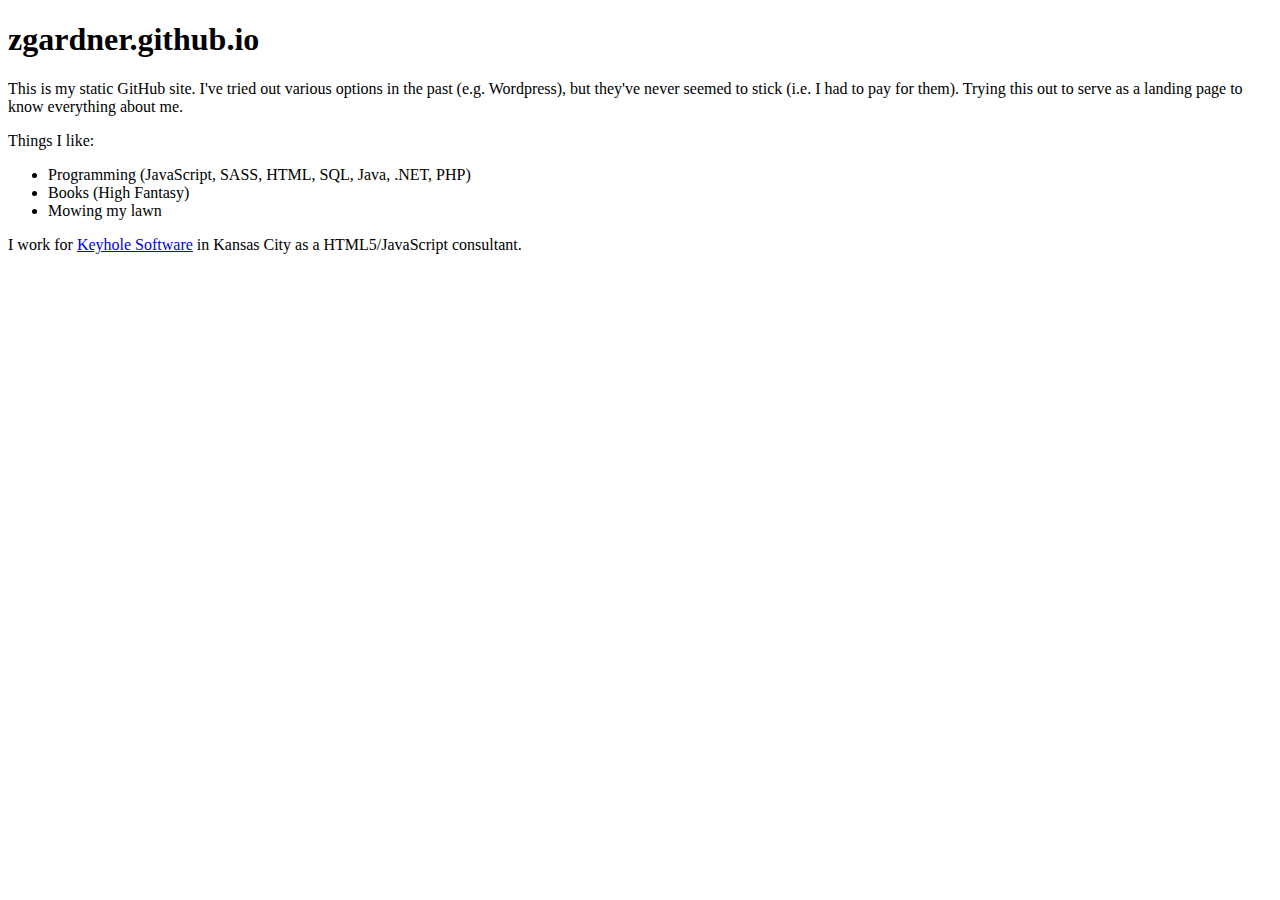
==== index.html @ 9a30b1f0 "Added more info about me." ====
<!DOCTYPE html>
<html>
	<head>
		<title>Zach Gardner - zgardner.github.io</title>
	</head>
	<body>
		<h1>zgardner.github.io</h1>
		<p>
			This is my static GitHub site. I've tried out various options in the past (e.g. Wordpress), but they've never seemed to stick (i.e. I had to pay for them). Trying this out to serve as a landing page to know everything about me.
		</p>
		<p>
			Things I like:
			<ul>
				<li>
					Programming (JavaScript, SASS, HTML, SQL, Java, .NET, PHP)
				</li>
				<li>
					Books (High Fantasy)
				</li>
				<li>
					Mowing my lawn
				</li>
			</ul>
		</p>
		<p>
			I work for <a href="https://keyholesoftware.com">Keyhole Software</a> in Kansas City as a HTML5/JavaScript consultant.
		</p>
	</body>
</html>
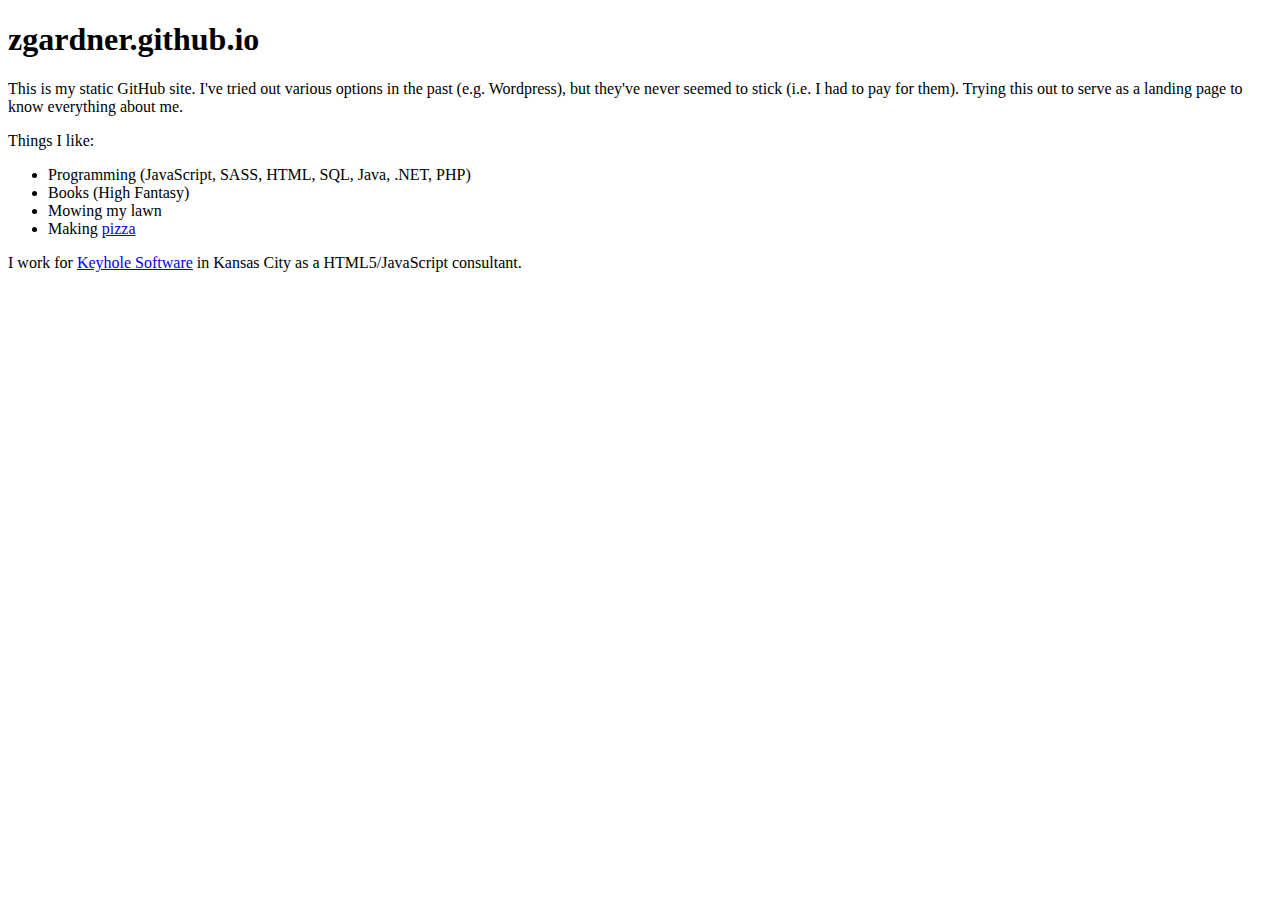
==== commit d2608570: "Added link to pizza dough." ====
--- a/index.html
+++ b/index.html
@@ -20,6 +20,9 @@
 				<li>
 					Mowing my lawn
 				</li>
+				<li>
+					Making <a href="http://goldmedalflour.bettycrocker.com/recipes/homemade-pizza-dough/9d19ce77-1774-4f7e-b52f-296fa3eff234">pizza</a>
+				</li>
 			</ul>
 		</p>
 		<p>
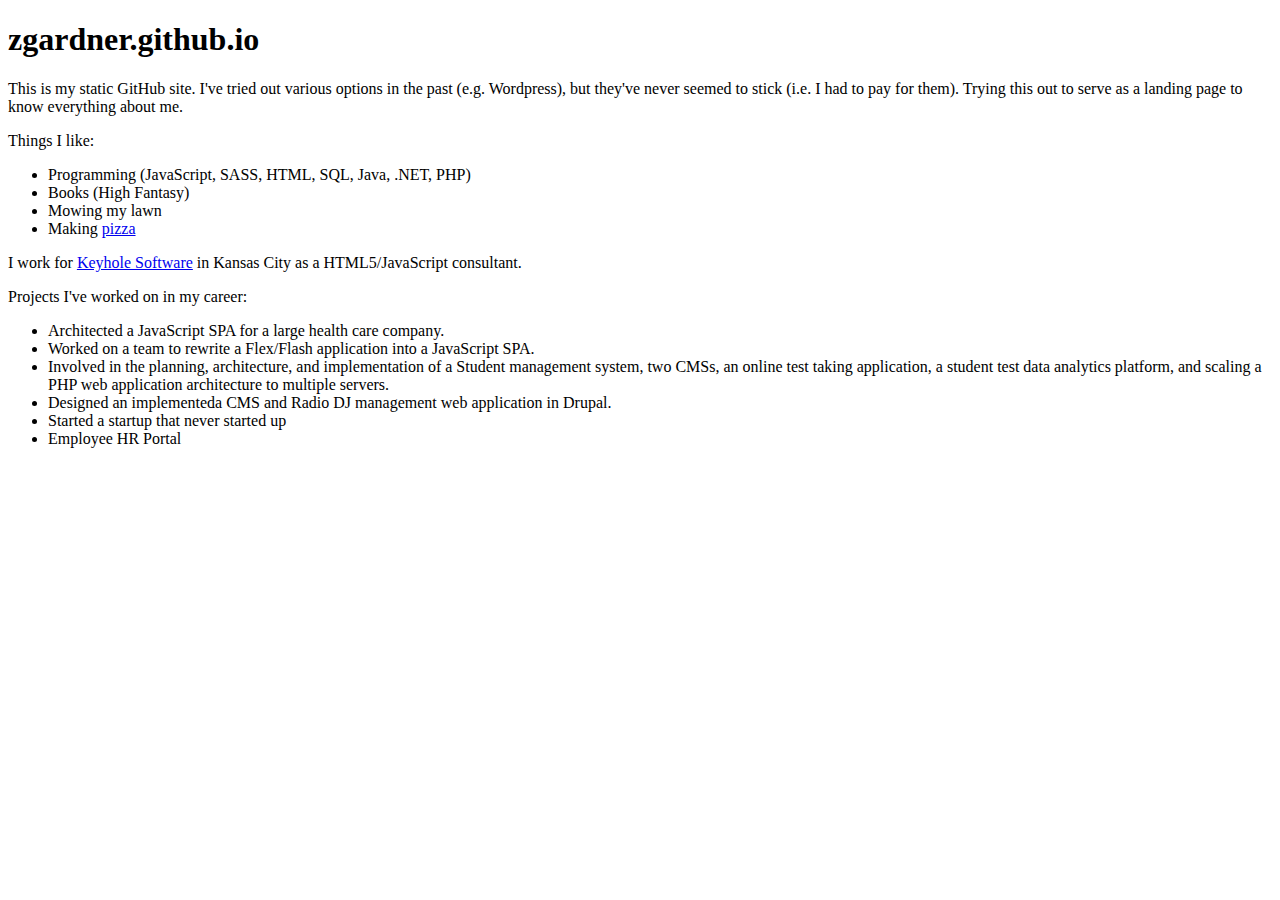
==== commit 2c686774: "Added projects I've worked on." ====
--- a/index.html
+++ b/index.html
@@ -28,5 +28,28 @@
 		<p>
 			I work for <a href="https://keyholesoftware.com">Keyhole Software</a> in Kansas City as a HTML5/JavaScript consultant.
 		</p>
+		<p>
+			Projects I've worked on in my career:
+			<ul>
+				<li>
+					Architected a JavaScript SPA for a large health care company.
+				</li>
+				<li>
+					Worked on a team to rewrite a Flex/Flash application into a JavaScript SPA.
+				</li>
+				<li>
+					Involved in the planning, architecture, and implementation of a Student management system, two CMSs, an online test taking application, a student test data analytics platform, and scaling a PHP web application architecture to multiple servers.
+				</li>
+				<li>
+					Designed an implementeda CMS and Radio DJ management web application in Drupal.
+				</li>
+				<li>
+					Started a startup that never started up
+				</li>
+				<li>
+					Employee HR Portal
+				</li>
+			</ul>
+		</p>
 	</body>
 </html>
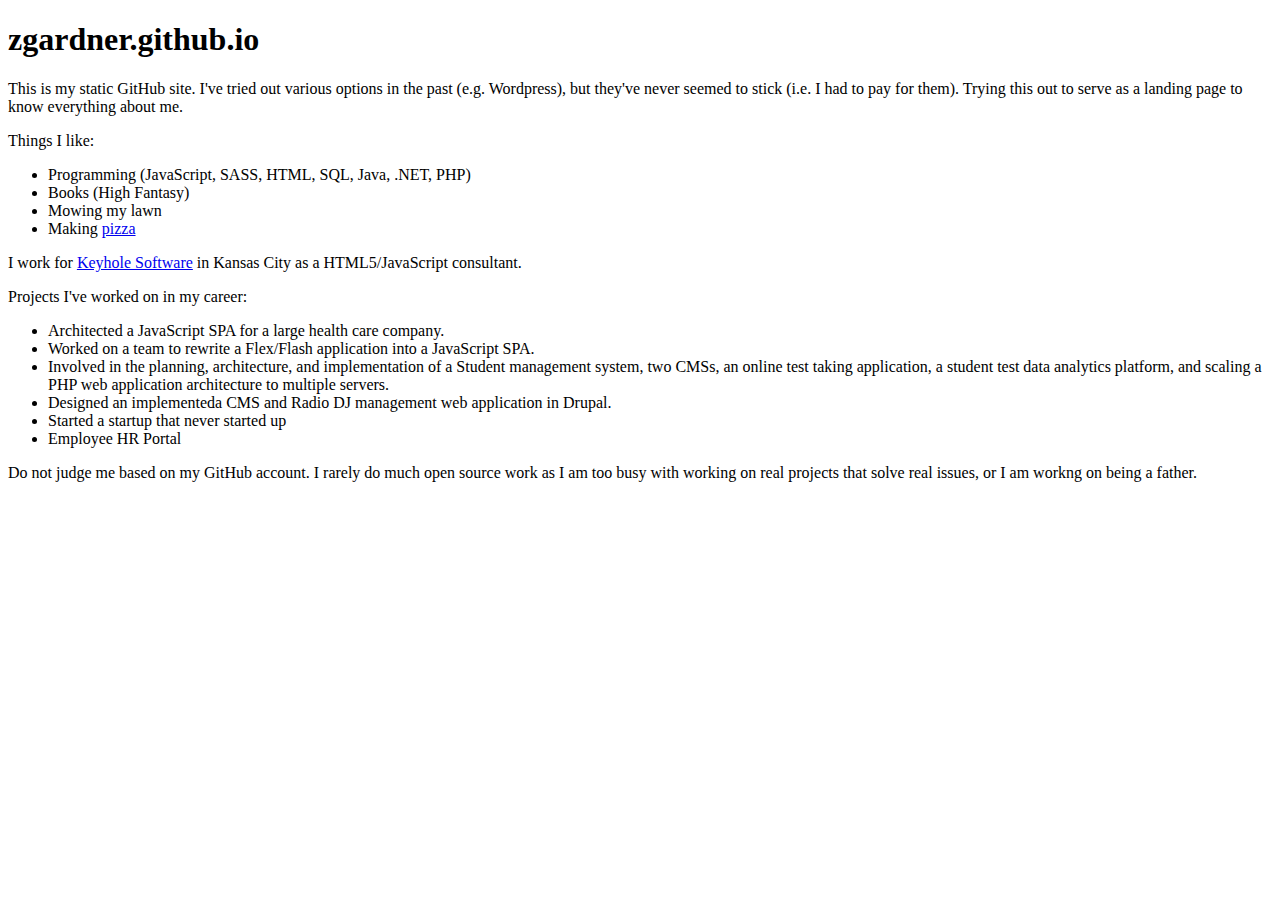
==== commit 3b93004a: "Added disclaimer about github." ====
--- a/index.html
+++ b/index.html
@@ -51,5 +51,8 @@
 				</li>
 			</ul>
 		</p>
+		<p>
+			Do not judge me based on my GitHub account. I rarely do much open source work as I am too busy with working on real projects that solve real issues, or I am workng on being a father.
+		</p>
 	</body>
 </html>
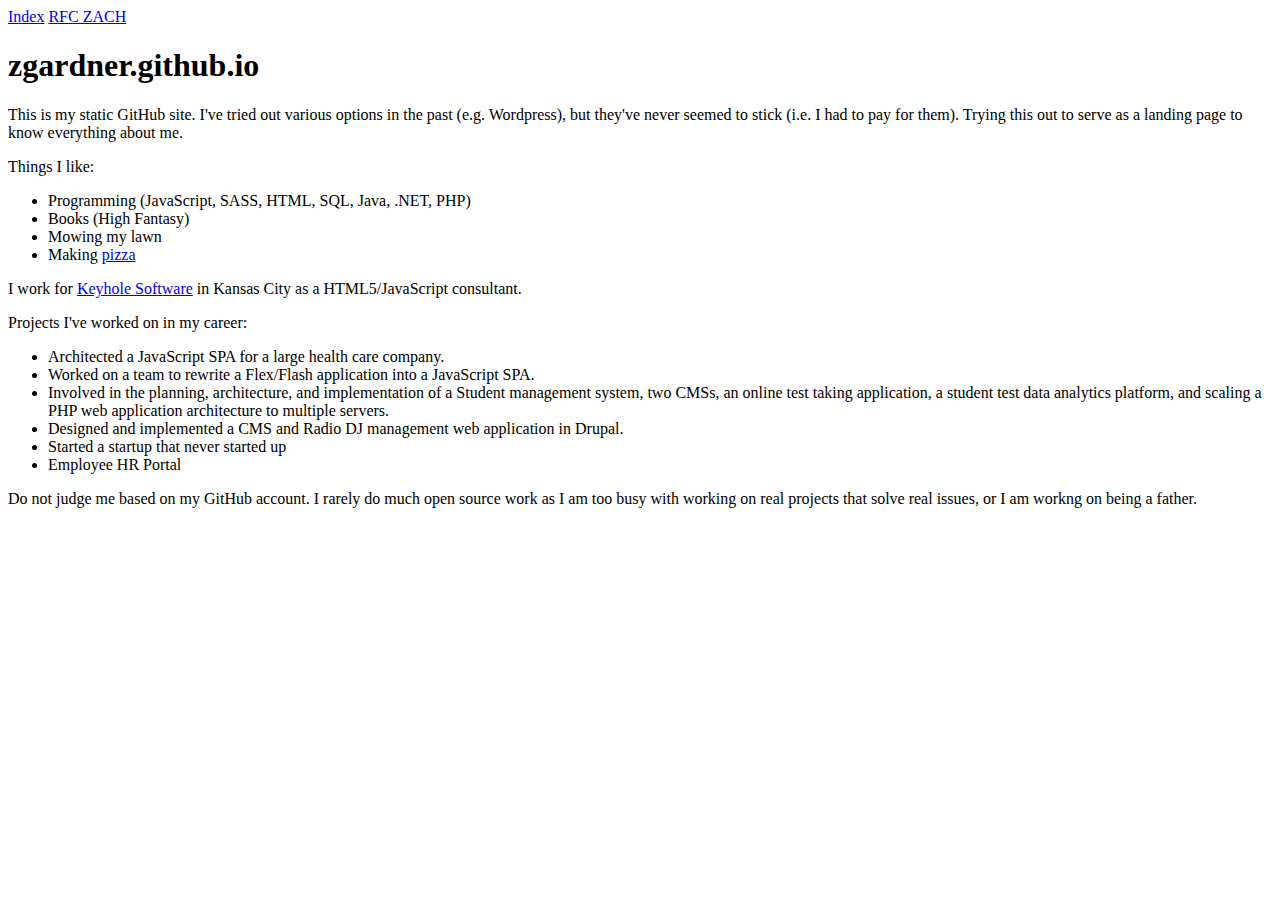
==== commit 207444d3: "Added the rfc zach page, and added it to navigation." ====
--- a/index.html
+++ b/index.html
@@ -4,55 +4,59 @@
 		<title>Zach Gardner - zgardner.github.io</title>
 	</head>
 	<body>
+        <nav>
+            <a href="/index.html" title="Index">Index</a>
+            <a href="/rfc-zach.html" title="RFC ZACH">RFC ZACH</a>
+        </nav>
 		<h1>zgardner.github.io</h1>
-		<p>
-			This is my static GitHub site. I've tried out various options in the past (e.g. Wordpress), but they've never seemed to stick (i.e. I had to pay for them). Trying this out to serve as a landing page to know everything about me.
-		</p>
-		<p>
-			Things I like:
-			<ul>
-				<li>
-					Programming (JavaScript, SASS, HTML, SQL, Java, .NET, PHP)
-				</li>
-				<li>
-					Books (High Fantasy)
-				</li>
-				<li>
-					Mowing my lawn
-				</li>
-				<li>
-					Making <a href="http://goldmedalflour.bettycrocker.com/recipes/homemade-pizza-dough/9d19ce77-1774-4f7e-b52f-296fa3eff234">pizza</a>
-				</li>
-			</ul>
-		</p>
-		<p>
-			I work for <a href="https://keyholesoftware.com">Keyhole Software</a> in Kansas City as a HTML5/JavaScript consultant.
-		</p>
-		<p>
-			Projects I've worked on in my career:
-			<ul>
-				<li>
-					Architected a JavaScript SPA for a large health care company.
-				</li>
-				<li>
-					Worked on a team to rewrite a Flex/Flash application into a JavaScript SPA.
-				</li>
-				<li>
-					Involved in the planning, architecture, and implementation of a Student management system, two CMSs, an online test taking application, a student test data analytics platform, and scaling a PHP web application architecture to multiple servers.
-				</li>
-				<li>
-					Designed an implementeda CMS and Radio DJ management web application in Drupal.
-				</li>
-				<li>
-					Started a startup that never started up
-				</li>
-				<li>
-					Employee HR Portal
-				</li>
-			</ul>
-		</p>
-		<p>
-			Do not judge me based on my GitHub account. I rarely do much open source work as I am too busy with working on real projects that solve real issues, or I am workng on being a father.
-		</p>
+        <p>
+            This is my static GitHub site. I've tried out various options in the past (e.g. Wordpress), but they've never seemed to stick (i.e. I had to pay for them). Trying this out to serve as a landing page to know everything about me.
+        </p>
+        <p>
+            Things I like:
+            <ul>
+                <li>
+                    Programming (JavaScript, SASS, HTML, SQL, Java, .NET, PHP)
+                </li>
+                <li>
+                    Books (High Fantasy)
+                </li>
+                <li>
+                    Mowing my lawn
+                </li>
+                <li>
+                    Making <a href="http://goldmedalflour.bettycrocker.com/recipes/homemade-pizza-dough/9d19ce77-1774-4f7e-b52f-296fa3eff234">pizza</a>
+                </li>
+            </ul>
+        </p>
+        <p>
+            I work for <a href="https://keyholesoftware.com">Keyhole Software</a> in Kansas City as a HTML5/JavaScript consultant.
+        </p>
+        <p>
+            Projects I've worked on in my career:
+            <ul>
+                <li>
+                    Architected a JavaScript SPA for a large health care company.
+                </li>
+                <li>
+                    Worked on a team to rewrite a Flex/Flash application into a JavaScript SPA.
+                </li>
+                <li>
+                    Involved in the planning, architecture, and implementation of a Student management system, two CMSs, an online test taking application, a student test data analytics platform, and scaling a PHP web application architecture to multiple servers.
+                </li>
+                <li>
+                    Designed and implemented a CMS and Radio DJ management web application in Drupal.
+                </li>
+                <li>
+                    Started a startup that never started up
+                </li>
+                <li>
+                    Employee HR Portal
+                </li>
+            </ul>
+        </p>
+        <p>
+            Do not judge me based on my GitHub account. I rarely do much open source work as I am too busy with working on real projects that solve real issues, or I am workng on being a father.
+        </p>
 	</body>
-</html>
+</html>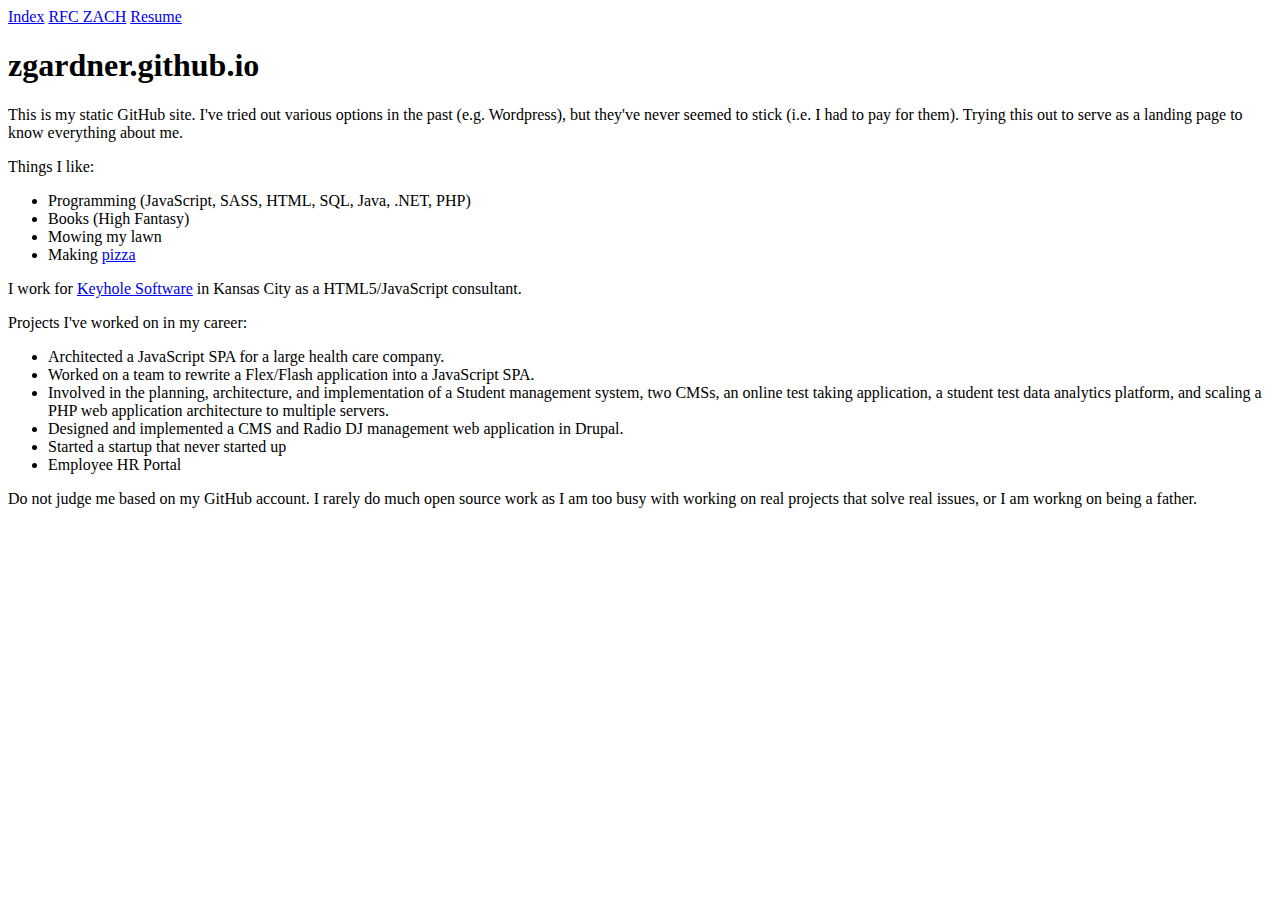
==== commit 2fa14130: "Started on a resume." ====
--- a/index.html
+++ b/index.html
@@ -1,12 +1,14 @@
 <!DOCTYPE html>
 <html>
 	<head>
-		<title>Zach Gardner - zgardner.github.io</title>
+        <title>Zach Gardner - zgardner.github.io</title>
+        <link rel="shortcut icon" href="/favicon.ico">
 	</head>
 	<body>
         <nav>
             <a href="/index.html" title="Index">Index</a>
             <a href="/rfc-zach.html" title="RFC ZACH">RFC ZACH</a>
+            <a href="/resume.html" title="Resume">Resume</a>
         </nav>
 		<h1>zgardner.github.io</h1>
         <p>
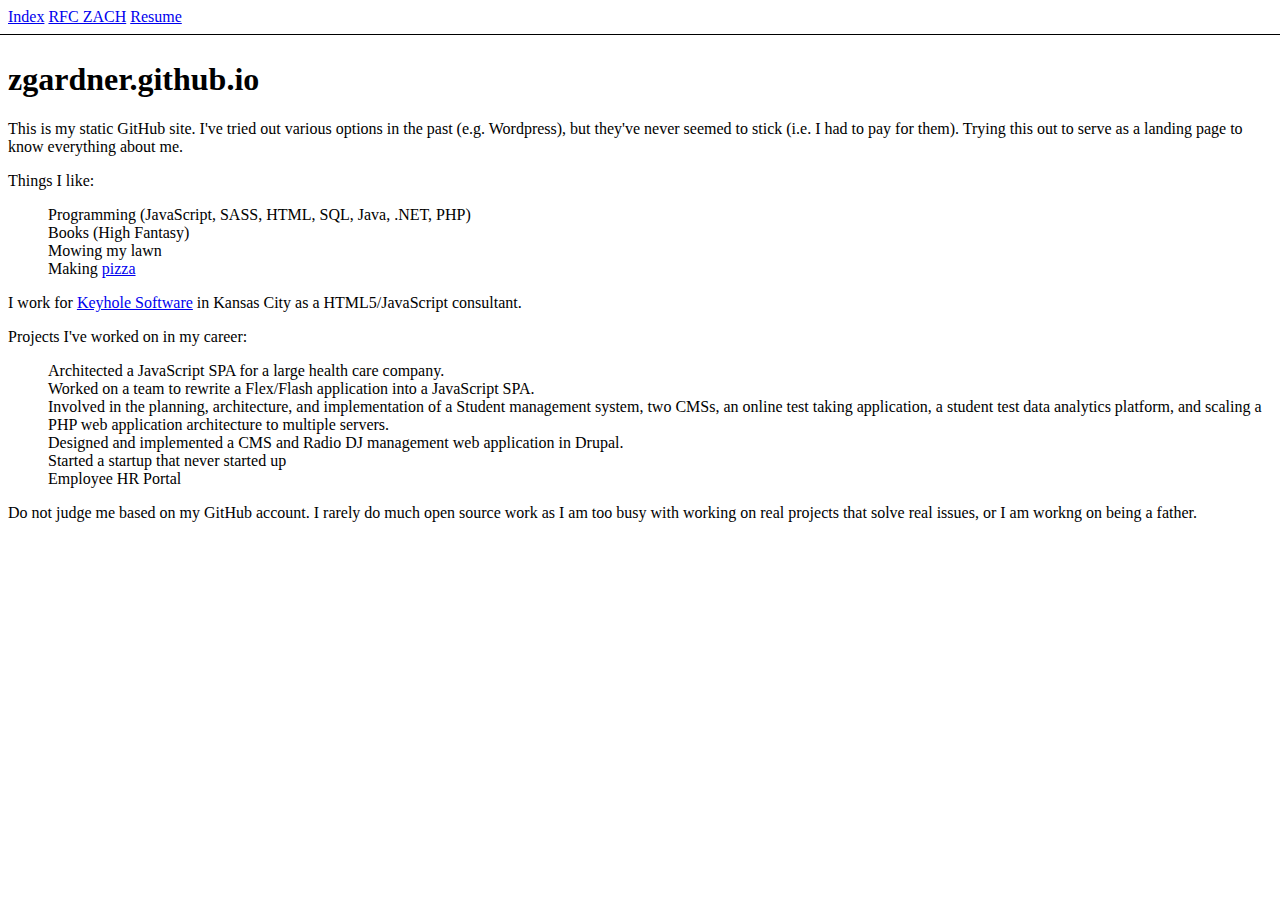
==== commit c92806ac: "Added a site wide CSS. Started filling out my resume." ====
--- a/index.html
+++ b/index.html
@@ -3,12 +3,13 @@
 	<head>
         <title>Zach Gardner - zgardner.github.io</title>
         <link rel="shortcut icon" href="/favicon.ico">
+        <link rel="stylesheet" type="text/css" href="site.css" />
 	</head>
 	<body>
         <nav>
-            <a href="/index.html" title="Index">Index</a>
-            <a href="/rfc-zach.html" title="RFC ZACH">RFC ZACH</a>
-            <a href="/resume.html" title="Resume">Resume</a>
+            <a href="index.html" title="Index">Index</a>
+            <a href="rfc-zach.html" title="RFC ZACH">RFC ZACH</a>
+            <a href="resume.html" title="Resume">Resume</a>
         </nav>
 		<h1>zgardner.github.io</h1>
         <p>
--- a/site.css
+++ b/site.css
@@ -0,0 +1,17 @@
+body {
+    padding-top: 2em;
+}
+
+nav {
+    position: fixed;
+    top: 0;
+    left: 0;
+    width: 100%;
+    padding: 0.5em;
+    border-bottom: 1px solid #000000;
+    background-color: #FFFFFF;
+}
+
+li {
+    list-style-type: none;
+}